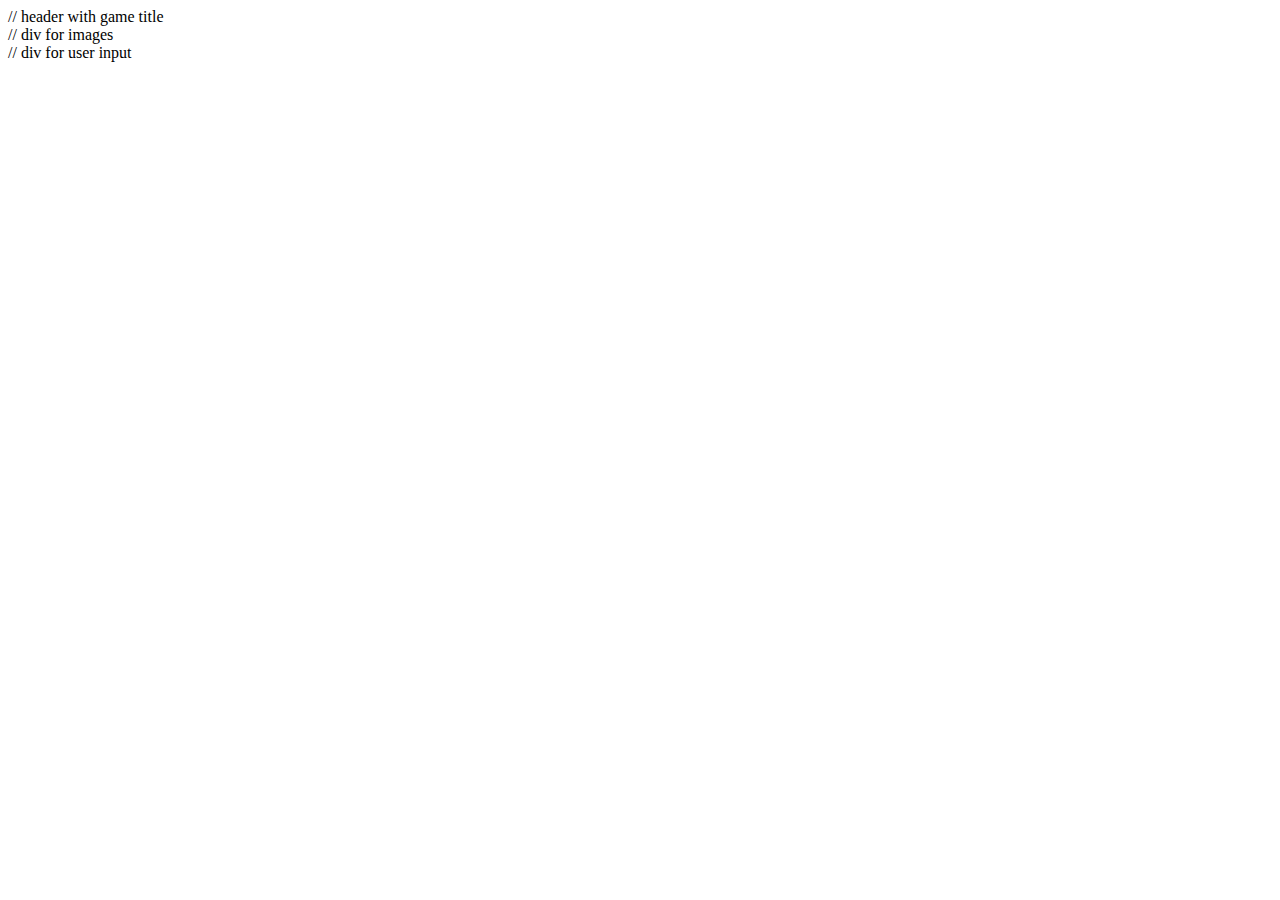
==== index.html @ dc0abe7a "add divs and comments" ====
<!DOCTYPE html>
<html lang="en">
<head>
    <meta charset="UTF-8">
    <meta http-equiv="X-UA-Compatible" content="IE=edge">
    <meta name="viewport" content="width=device-width, initial-scale=1.0">
    <title>Rock-Paper-Scissors-Lizard-Spock</title>
</head>
<body>
    <script src="script.js"></script>
<div> // header with game title

</div>

<div> // div for images

</div>

<div> // div for user input

</div>

</body>
</html>
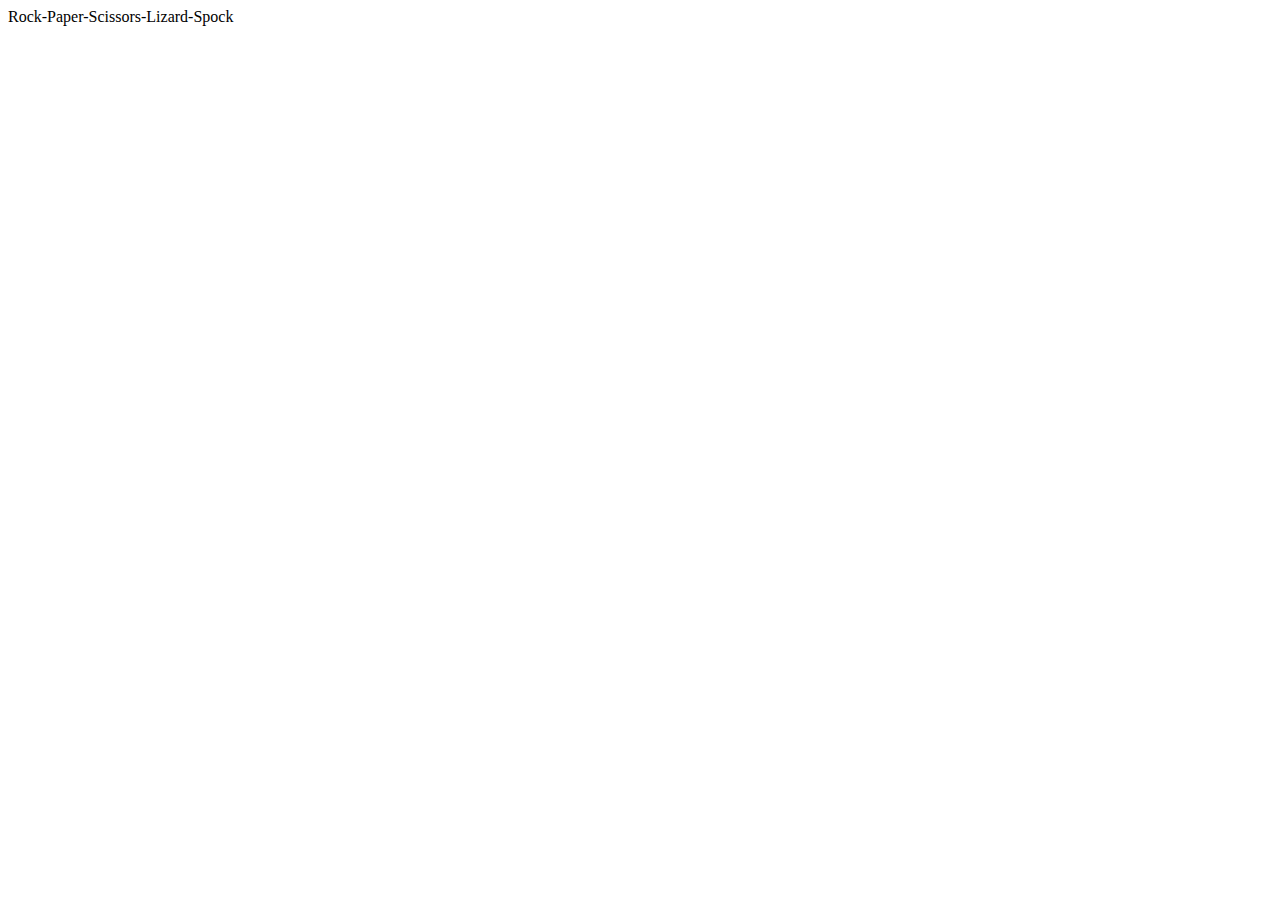
==== commit d62a62f9: "made divs" ====
--- a/index.html
+++ b/index.html
@@ -4,19 +4,20 @@
     <meta charset="UTF-8">
     <meta http-equiv="X-UA-Compatible" content="IE=edge">
     <meta name="viewport" content="width=device-width, initial-scale=1.0">
+    <link rel="stylesheet" href="styles.css">
     <title>Rock-Paper-Scissors-Lizard-Spock</title>
 </head>
 <body>
     <script src="script.js"></script>
-<div> // header with game title
+<div class="h1"> <!--header with game title--> 
+    Rock-Paper-Scissors-Lizard-Spock
+</div>
+
+<div> <!--div for images-->
 
 </div>
 
-<div> // div for images
-
-</div>
-
-<div> // div for user input
+<div> <!--div for player input-->
 
 </div>
 
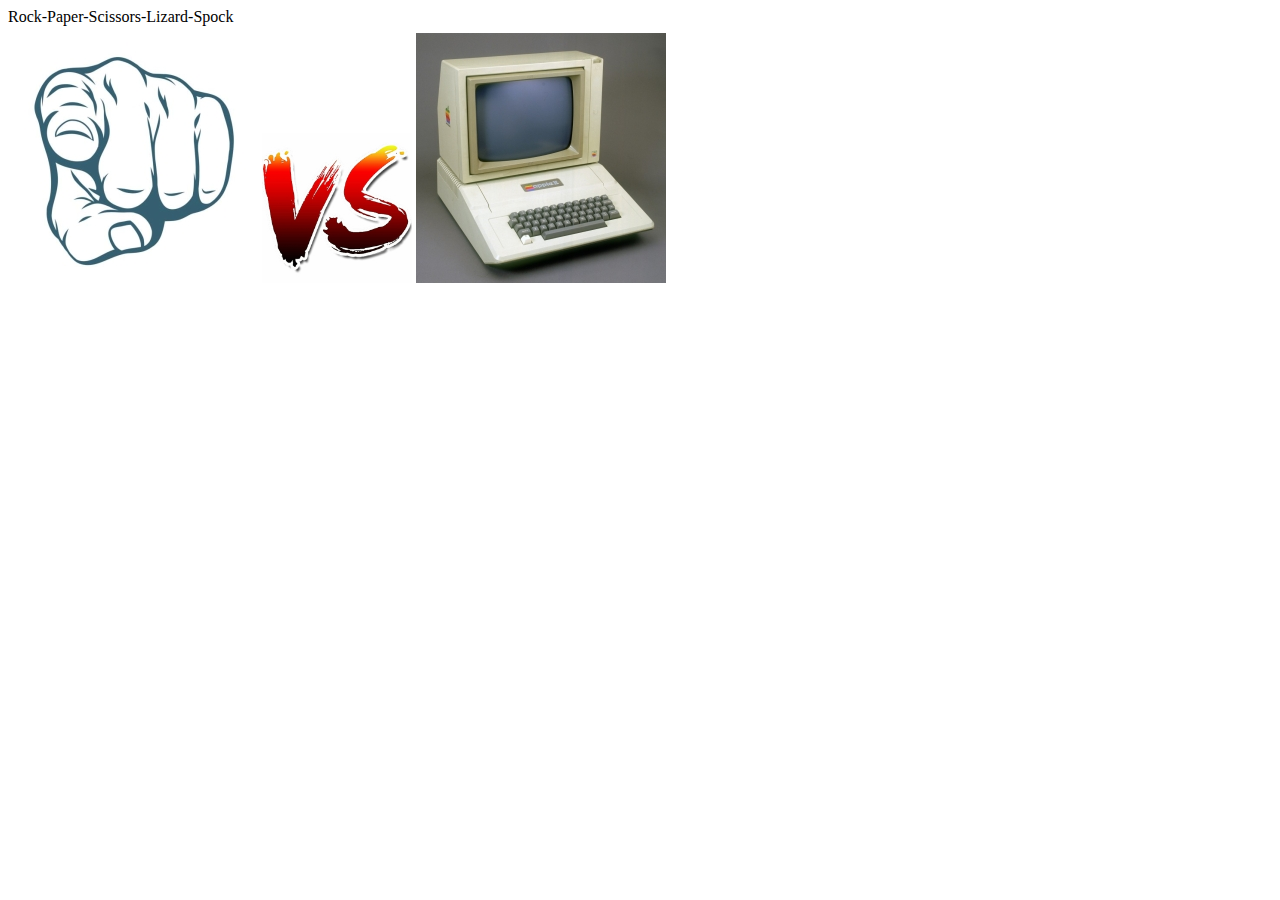
==== commit 3229190b: "cleaned up CSS refererences" ====
--- a/index.html
+++ b/index.html
@@ -9,11 +9,14 @@
 </head>
 <body>
     <script src="script.js"></script>
-<div class="h1"> <!--header with game title--> 
+<div class="title"> <!--header with game title--> 
     Rock-Paper-Scissors-Lizard-Spock
 </div>
 
-<div> <!--div for images-->
+<div class="display"> <!--div for images-->
+    <img src="img/you.jpg">
+    <img src="img/vs.jpg" height="150px">
+    <img src="img/computer.jpg">
 
 </div>
 
--- a/styles.css
+++ b/styles.css
@@ -0,0 +1,17 @@
+.h1 {
+    display:flex;
+    flex: 0 1 0%;
+    justify-content: center;
+    font-family: 'Courier New', Courier, monospace;
+    font-size: 200%;
+    font-style:italic;
+    background-color: gray;
+
+}
+
+.center{
+    display:flex;
+    flex: 0 1 1;
+    justify-content: center;
+    height: 400px;
+}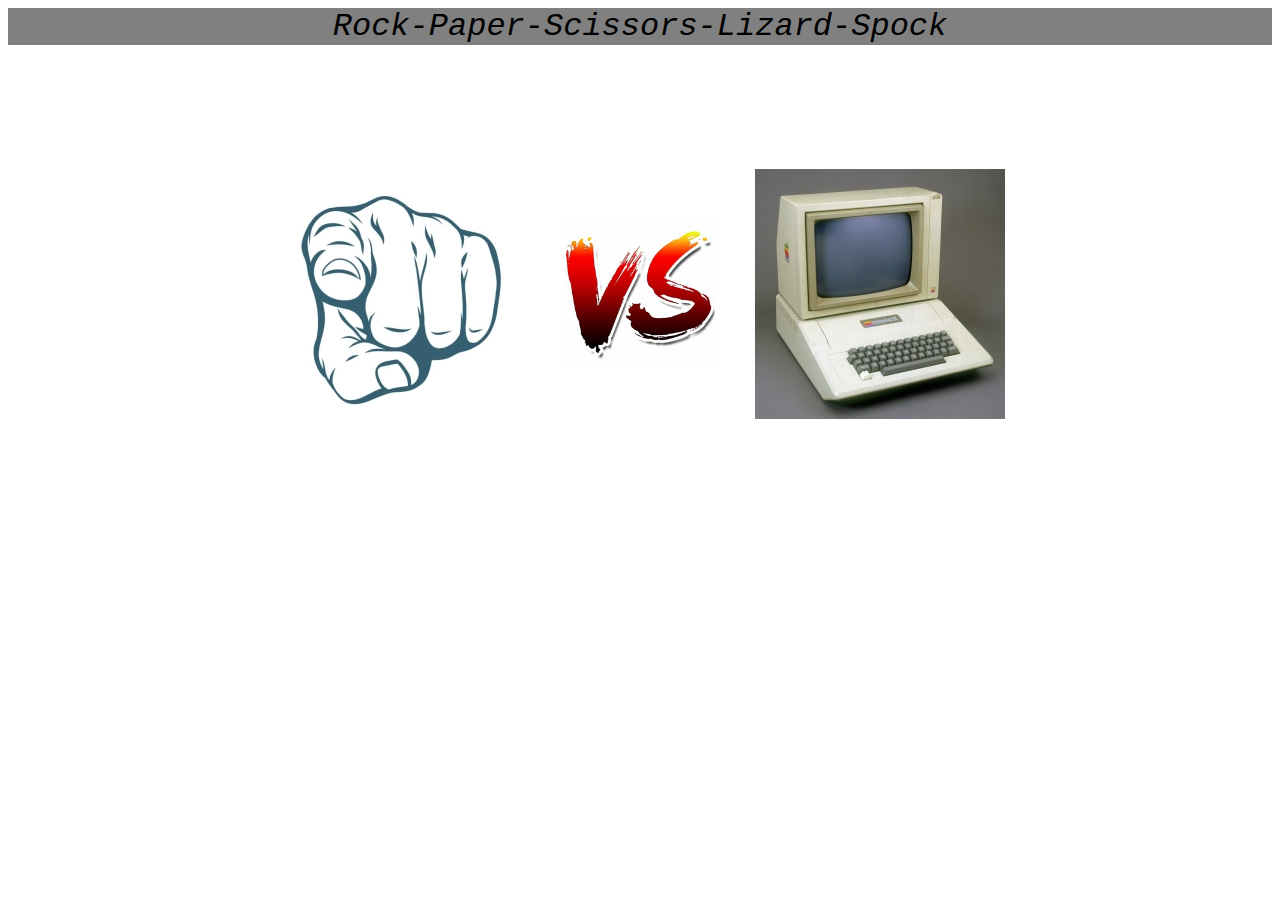
==== commit 7eb7154c: "added img id's" ====
--- a/index.html
+++ b/index.html
@@ -14,10 +14,9 @@
 </div>
 
 <div class="display"> <!--div for images-->
-    <img src="img/you.jpg">
+    <img id="playerImg" src="img/you.jpg">
     <img src="img/vs.jpg" height="150px">
-    <img src="img/computer.jpg">
-
+    <img id="playerImg" src="img/computer.jpg">
 </div>
 
 <div> <!--div for player input-->
--- a/styles.css
+++ b/styles.css
@@ -1,4 +1,4 @@
-.h1 {
+.title {
     display:flex;
     flex: 0 1 0%;
     justify-content: center;
@@ -9,9 +9,14 @@
 
 }
 
-.center{
+.display {
     display:flex;
-    flex: 0 1 1;
     justify-content: center;
-    height: 400px;
+    padding-top: 100px;
+    align-items: center;
+}
+
+.display img {
+  padding: 20px;
+
 }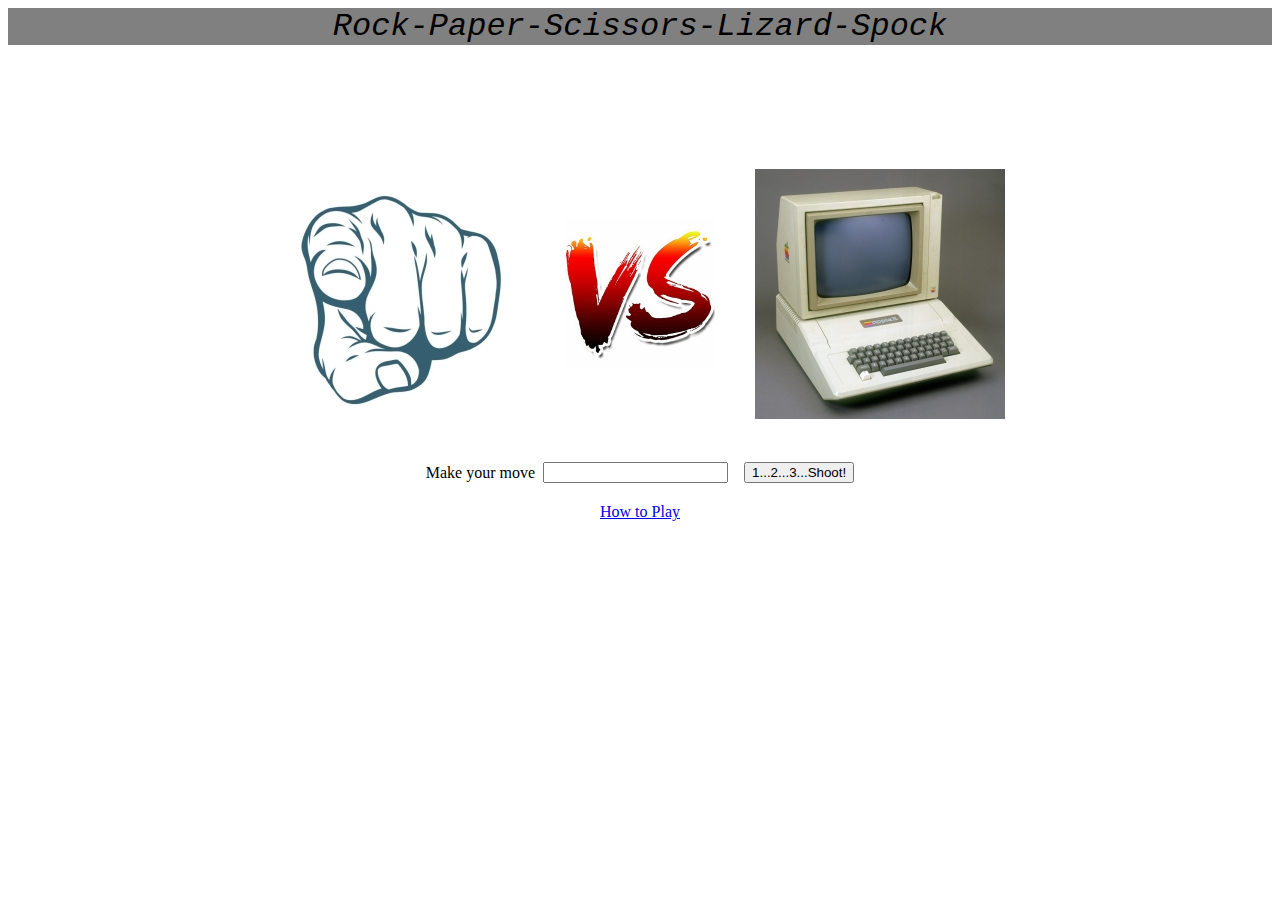
==== commit ce5766ca: "add player input text box" ====
--- a/index.html
+++ b/index.html
@@ -14,14 +14,21 @@
 </div>
 
 <div class="display"> <!--div for images-->
-    <img id="playerImg" src="img/you.jpg">
-    <img src="img/vs.jpg" height="150px">
-    <img id="playerImg" src="img/computer.jpg">
+    <img id="playerImg" src="img/you.jpg" alt="pointing at you">
+    <img src="img/vs.jpg" height="150px" alt="verses">
+    <img id="playerImg" src="img/computer.jpg" alt="computer">
 </div>
 
-<div> <!--div for player input-->
+<div class="playerInput"> <!--div for player input-->
+    <label id="userPrompt" for="userInput">Make your move  </label>
+    <input type="text" id="playerInput" name="userInput"><br>
+    <button>1...2...3...Shoot!</button>
+</div>
 
+<div class="playerInput">
+    <a href="howtoplay.html">How to Play</a>
 </div>
+
 
 </body>
 </html>--- a/styles.css
+++ b/styles.css
@@ -18,5 +18,23 @@
 
 .display img {
   padding: 20px;
+}
 
+.playerInput {
+  display:flex;
+  justify-content: center;
+  padding-top: 20px;
+  align-items: center;
+  gap: 8px;
+}
+
+.howTo {
+  display:flex;
+  justify-content: center;
+  padding-top: 20px;
+  align-items: center;
+}
+
+.display img {
+  padding: 20px;
 }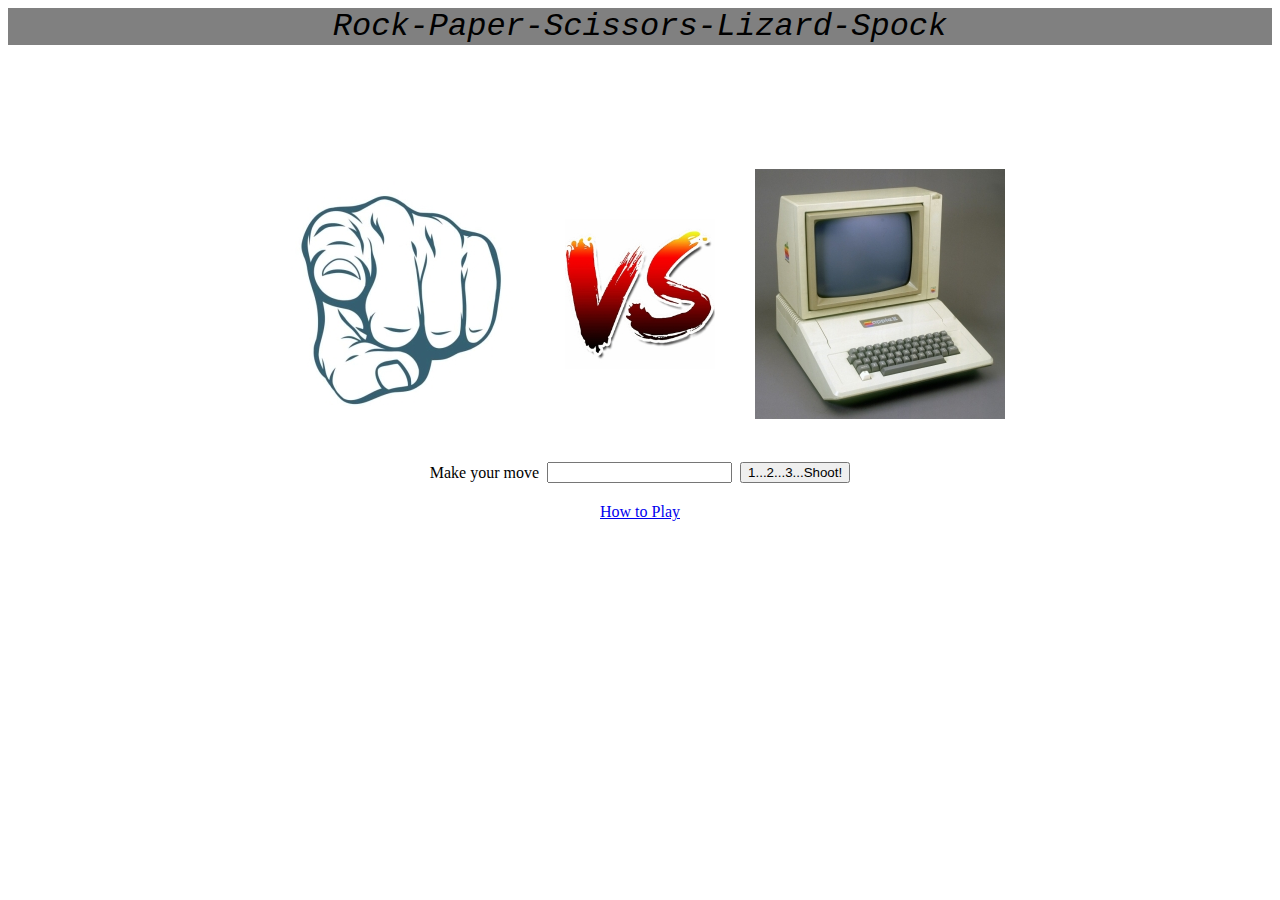
==== commit 3cc10837: "html form input to script" ====
--- a/index.html
+++ b/index.html
@@ -16,19 +16,25 @@
 <div class="display"> <!--div for images-->
     <img id="playerImg" src="img/you.jpg" alt="pointing at you">
     <img src="img/vs.jpg" height="150px" alt="verses">
-    <img id="playerImg" src="img/computer.jpg" alt="computer">
+    <img id="computerImg" src="img/computer.jpg" alt="computer">
 </div>
 
-<div class="playerInput"> <!--div for player input-->
-    <label id="userPrompt" for="userInput">Make your move  </label>
-    <input type="text" id="playerInput" name="userInput"><br>
-    <button>1...2...3...Shoot!</button>
-</div>
+<form id="form" action="" method="get">
+    <div class="playerInput"> <!--div for player input-->
+
+        <label id="userPrompt">Make your move </label>
+
+        <input type="text" id="playerInput" name="playerInput" maxlength="8">
+
+        <button type="submit" value="submit">1...2...3...Shoot!</button>
+        
+    </div>
+</form>
+    
 
 <div class="playerInput">
     <a href="howtoplay.html">How to Play</a>
 </div>
 
-
 </body>
 </html>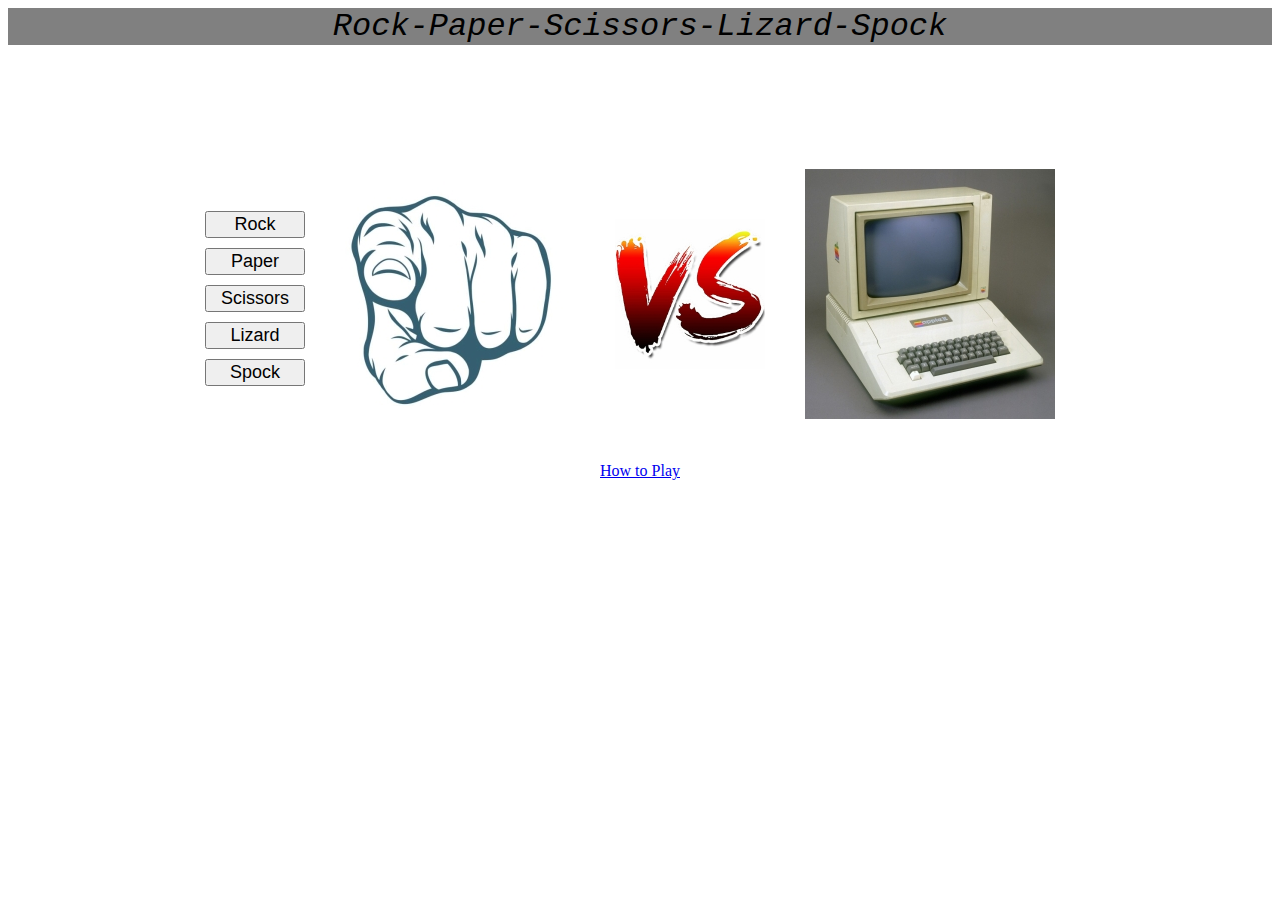
==== commit 89274517: "change to button input" ====
--- a/index.html
+++ b/index.html
@@ -14,22 +14,19 @@
 </div>
 
 <div class="display"> <!--div for images-->
+    <div>
+        <button>Rock</button><br>
+        <button>Paper</button><br>
+        <button>Scissors</button><br>
+        <button>Lizard</button><br>
+        <button>Spock</button><br>
+    </div>
+    
     <img id="playerImg" src="img/you.jpg" alt="pointing at you">
     <img src="img/vs.jpg" height="150px" alt="verses">
     <img id="computerImg" src="img/computer.jpg" alt="computer">
 </div>
 
-<form id="form" action="" method="get">
-    <div class="playerInput"> <!--div for player input-->
-
-        <label id="userPrompt">Make your move </label>
-
-        <input type="text" id="playerInput" name="playerInput" maxlength="8">
-
-        <button type="submit" value="submit">1...2...3...Shoot!</button>
-        
-    </div>
-</form>
     
 
 <div class="playerInput">
--- a/styles.css
+++ b/styles.css
@@ -20,6 +20,13 @@
   padding: 20px;
 }
 
+.display button {
+  font-size: large;
+  margin-top: 10px;
+  width: 100px;
+  
+}
+
 .playerInput {
   display:flex;
   justify-content: center;
@@ -34,7 +41,3 @@
   padding-top: 20px;
   align-items: center;
 }
-
-.display img {
-  padding: 20px;
-}